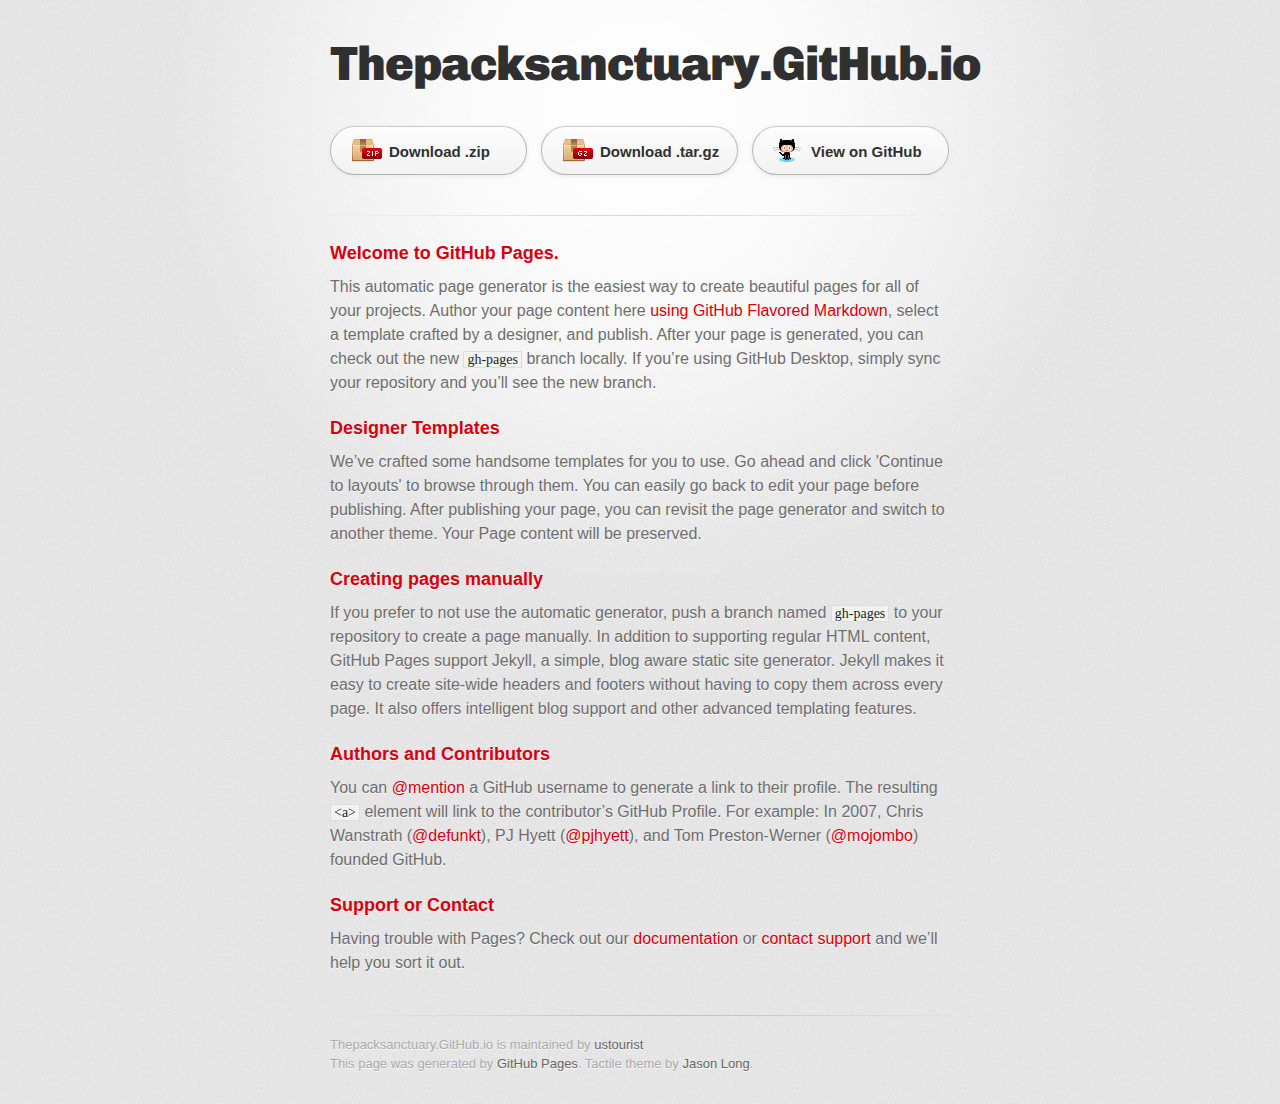
==== index.html @ 4ff25802 "Create gh-pages branch via GitHub" ====
<!DOCTYPE html>
<html>
  <head>
    <meta charset='utf-8'>
    <meta http-equiv="X-UA-Compatible" content="chrome=1">
    <link href='https://fonts.googleapis.com/css?family=Chivo:900' rel='stylesheet' type='text/css'>
    <link rel="stylesheet" type="text/css" href="stylesheets/stylesheet.css" media="screen">
    <link rel="stylesheet" type="text/css" href="stylesheets/github-dark.css" media="screen">
    <link rel="stylesheet" type="text/css" href="stylesheets/print.css" media="print">
    <!--[if lt IE 9]>
    <script src="//html5shiv.googlecode.com/svn/trunk/html5.js"></script>
    <![endif]-->
    <title>Thepacksanctuary.GitHub.io by ustourist</title>
  </head>

  <body>
    <div id="container">
      <div class="inner">

        <header>
          <h1>Thepacksanctuary.GitHub.io</h1>
          <h2></h2>
        </header>

        <section id="downloads" class="clearfix">
          <a href="https://github.com/ustourist/thepacksanctuary.github.io/zipball/master" id="download-zip" class="button"><span>Download .zip</span></a>
          <a href="https://github.com/ustourist/thepacksanctuary.github.io/tarball/master" id="download-tar-gz" class="button"><span>Download .tar.gz</span></a>
          <a href="https://github.com/ustourist/thepacksanctuary.github.io" id="view-on-github" class="button"><span>View on GitHub</span></a>
        </section>

        <hr>

        <section id="main_content">
          <h3>
<a id="welcome-to-github-pages" class="anchor" href="#welcome-to-github-pages" aria-hidden="true"><span aria-hidden="true" class="octicon octicon-link"></span></a>Welcome to GitHub Pages.</h3>

<p>This automatic page generator is the easiest way to create beautiful pages for all of your projects. Author your page content here <a href="https://guides.github.com/features/mastering-markdown/">using GitHub Flavored Markdown</a>, select a template crafted by a designer, and publish. After your page is generated, you can check out the new <code>gh-pages</code> branch locally. If you’re using GitHub Desktop, simply sync your repository and you’ll see the new branch.</p>

<h3>
<a id="designer-templates" class="anchor" href="#designer-templates" aria-hidden="true"><span aria-hidden="true" class="octicon octicon-link"></span></a>Designer Templates</h3>

<p>We’ve crafted some handsome templates for you to use. Go ahead and click 'Continue to layouts' to browse through them. You can easily go back to edit your page before publishing. After publishing your page, you can revisit the page generator and switch to another theme. Your Page content will be preserved.</p>

<h3>
<a id="creating-pages-manually" class="anchor" href="#creating-pages-manually" aria-hidden="true"><span aria-hidden="true" class="octicon octicon-link"></span></a>Creating pages manually</h3>

<p>If you prefer to not use the automatic generator, push a branch named <code>gh-pages</code> to your repository to create a page manually. In addition to supporting regular HTML content, GitHub Pages support Jekyll, a simple, blog aware static site generator. Jekyll makes it easy to create site-wide headers and footers without having to copy them across every page. It also offers intelligent blog support and other advanced templating features.</p>

<h3>
<a id="authors-and-contributors" class="anchor" href="#authors-and-contributors" aria-hidden="true"><span aria-hidden="true" class="octicon octicon-link"></span></a>Authors and Contributors</h3>

<p>You can <a href="https://help.github.com/articles/basic-writing-and-formatting-syntax/#mentioning-users-and-teams" class="user-mention">@mention</a> a GitHub username to generate a link to their profile. The resulting <code>&lt;a&gt;</code> element will link to the contributor’s GitHub Profile. For example: In 2007, Chris Wanstrath (<a href="https://github.com/defunkt" class="user-mention">@defunkt</a>), PJ Hyett (<a href="https://github.com/pjhyett" class="user-mention">@pjhyett</a>), and Tom Preston-Werner (<a href="https://github.com/mojombo" class="user-mention">@mojombo</a>) founded GitHub.</p>

<h3>
<a id="support-or-contact" class="anchor" href="#support-or-contact" aria-hidden="true"><span aria-hidden="true" class="octicon octicon-link"></span></a>Support or Contact</h3>

<p>Having trouble with Pages? Check out our <a href="https://help.github.com/pages">documentation</a> or <a href="https://github.com/contact">contact support</a> and we’ll help you sort it out.</p>
        </section>

        <footer>
          Thepacksanctuary.GitHub.io is maintained by <a href="https://github.com/ustourist">ustourist</a><br>
          This page was generated by <a href="https://pages.github.com">GitHub Pages</a>. Tactile theme by <a href="https://twitter.com/jasonlong">Jason Long</a>.
        </footer>

        
      </div>
    </div>
  </body>
</html>
---- stylesheets/stylesheet.css ----
/* http://meyerweb.com/eric/tools/css/reset/
   v2.0 | 20110126
   License: none (public domain)
*/
html, body, div, span, applet, object, iframe,
h1, h2, h3, h4, h5, h6, p, blockquote, pre,
a, abbr, acronym, address, big, cite, code,
del, dfn, em, img, ins, kbd, q, s, samp,
small, strike, strong, sub, sup, tt, var,
b, u, i, center,
dl, dt, dd, ol, ul, li,
fieldset, form, label, legend,
table, caption, tbody, tfoot, thead, tr, th, td,
article, aside, canvas, details, embed,
figure, figcaption, footer, header, hgroup,
menu, nav, output, ruby, section, summary,
time, mark, audio, video {
	padding: 0;
	margin: 0;
	font: inherit;
	font-size: 100%;
	vertical-align: baseline;
	border: 0;
}
/* HTML5 display-role reset for older browsers */
article, aside, details, figcaption, figure,
footer, header, hgroup, menu, nav, section {
	display: block;
}
body {
	line-height: 1;
}
ol, ul {
	list-style: none;
}
blockquote, q {
	quotes: none;
}
blockquote:before, blockquote:after,
q:before, q:after {
	content: '';
	content: none;
}
table {
	border-spacing: 0;
	border-collapse: collapse;
}

/* LAYOUT STYLES */
body {
  font-family: 'Helvetica Neue', Helvetica, Arial, serif;
  font-size: 1em;
  line-height: 1.5;
  color: #6d6d6d;
  text-shadow: 0 1px 0 rgba(255, 255, 255, 0.8);
  background: #e7e7e7 url(../images/body-bg.png) 0 0 repeat;
}

a {
  color: #d5000d;
}
a:hover {
  color: #c5000c;
}

header {
  padding-top: 35px;
  padding-bottom: 25px;
}

header h1 {
  font-family: 'Chivo', 'Helvetica Neue', Helvetica, Arial, serif;
  font-size: 48px; font-weight: 900;
  line-height: 1.2;
  color: #303030;
  letter-spacing: -1px;
}

header h2 {
  font-size: 24px;
  font-weight: normal;
  line-height: 1.3;
  color: #aaa;
  letter-spacing: -1px;
}

#container {
  min-height: 595px;
  background: transparent url(../images/highlight-bg.jpg) 50% 0 no-repeat;
}

.inner {
  width: 620px;
  margin: 0 auto;
}

#container .inner img {
  max-width: 100%;
}

#downloads {
  margin-bottom: 40px;
}

a.button {
  display: block;
  float: left;
  width: 179px;
  padding: 12px 8px 12px 8px;
  margin-right: 14px;
  font-size: 15px;
  font-weight: bold;
  line-height: 25px;
  color: #303030;
  background: #fdfdfd; /* Old browsers */
  background: -moz-linear-gradient(top,  #fdfdfd 0%, #f2f2f2 100%); /* FF3.6+ */
  background: -webkit-gradient(linear, left top, left bottom, color-stop(0%,#fdfdfd), color-stop(100%,#f2f2f2)); /* Chrome,Safari4+ */
  background: -webkit-linear-gradient(top,  #fdfdfd 0%,#f2f2f2 100%); /* Chrome10+,Safari5.1+ */
  background: -o-linear-gradient(top,  #fdfdfd 0%,#f2f2f2 100%); /* Opera 11.10+ */
  background: -ms-linear-gradient(top,  #fdfdfd 0%,#f2f2f2 100%); /* IE10+ */
  background: linear-gradient(top,  #fdfdfd 0%,#f2f2f2 100%); /* W3C */
  filter: progid:DXImageTransform.Microsoft.gradient( startColorstr='#fdfdfd', endColorstr='#f2f2f2',GradientType=0 ); /* IE6-9 */
  border-top: solid 1px #cbcbcb;
  border-right: solid 1px #b7b7b7;
  border-bottom: solid 1px #b3b3b3;
  border-left: solid 1px #b7b7b7;
  border-radius: 30px;
  -webkit-box-shadow: 10px 10px 5px #888;
  -moz-box-shadow: 10px 10px 5px #888;
  box-shadow: 0px 1px 5px #e8e8e8;
  -moz-border-radius: 30px;
  -webkit-border-radius: 30px;
}
a.button:hover {
  background: #fafafa; /* Old browsers */
  background: -moz-linear-gradient(top,  #fdfdfd 0%, #f6f6f6 100%); /* FF3.6+ */
  background: -webkit-gradient(linear, left top, left bottom, color-stop(0%,#fdfdfd), color-stop(100%,#f6f6f6)); /* Chrome,Safari4+ */
  background: -webkit-linear-gradient(top,  #fdfdfd 0%,#f6f6f6 100%); /* Chrome10+,Safari5.1+ */
  background: -o-linear-gradient(top,  #fdfdfd 0%,#f6f6f6 100%); /* Opera 11.10+ */
  background: -ms-linear-gradient(top,  #fdfdfd 0%,#f6f6f6 100%); /* IE10+ */
  background: linear-gradient(top,  #fdfdfd 0%,#f6f6f6, 100%); /* W3C */
  filter: progid:DXImageTransform.Microsoft.gradient( startColorstr='#fdfdfd', endColorstr='#f6f6f6',GradientType=0 ); /* IE6-9 */
  border-top: solid 1px #b7b7b7;
  border-right: solid 1px #b3b3b3;
  border-bottom: solid 1px #b3b3b3;
  border-left: solid 1px #b3b3b3;
}

a.button span {
  display: block;
  height: 23px;
  padding-left: 50px;
}

#download-zip span {
  background: transparent url(../images/zip-icon.png) 12px 50% no-repeat;
}
#download-tar-gz span {
  background: transparent url(../images/tar-gz-icon.png) 12px 50% no-repeat;
}
#view-on-github span {
  background: transparent url(../images/octocat-icon.png) 12px 50% no-repeat;
}
#view-on-github {
  margin-right: 0;
}

code, pre {
  margin-bottom: 30px;
  font-family: Monaco, "Bitstream Vera Sans Mono", "Lucida Console", Terminal;
  font-size: 14px;
  color: #222;
}

code {
  padding: 0 3px;
  background-color: #f2f2f2;
  border: solid 1px #ddd;
}

pre {
  padding: 20px;
  overflow: auto;
  color: #f2f2f2;
  text-shadow: none;
  background: #303030;
}
pre code {
  padding: 0;
  color: #f2f2f2;
  background-color: #303030;
  border: none;
}

ul, ol, dl {
  margin-bottom: 20px;
}


/* COMMON STYLES */

hr {
  height: 1px;
  padding-bottom: 1em;
  margin-top: 1em;
  line-height: 1px;
  background: transparent url('../images/hr.png') 50% 0 no-repeat;
  border: none;
}

strong {
  font-weight: bold;
}

em {
  font-style: italic;
}

table {
  width: 100%;
  border: 1px solid #ebebeb;
}

th {
  font-weight: 500;
}

td {
  font-weight: 300;
  text-align: center;
  border: 1px solid #ebebeb;
}

form {
  padding: 20px;
  background: #f2f2f2;

}


/* GENERAL ELEMENT TYPE STYLES */

h1 {
  font-size: 32px;
}

h2 {
  margin-bottom: 8px;
  font-size: 22px;
  font-weight: bold;
  color: #303030;
}

h3 {
  margin-bottom: 8px;
  font-size: 18px;
  font-weight: bold;
  color: #d5000d;
}

h4 {
  font-size: 16px;
  font-weight: bold;
  color: #303030;
}

h5 {
  font-size: 1em;
  color: #303030;
}

h6 {
  font-size: .8em;
  color: #303030;
}

p {
  margin-bottom: 20px;
  font-weight: 300;
}

a {
  text-decoration: none;
}

p a {
  font-weight: 400;
}

blockquote {
  padding: 0 0 0 30px;
  margin-bottom: 20px;
  font-size: 1.6em;
  border-left: 10px solid #e9e9e9;
}

ul li {
  list-style-position: inside;
  list-style: disc;
  padding-left: 20px;
}

ol li {
  list-style-position: inside;
  list-style: decimal;
  padding-left: 3px;
}

dl dt {
  color: #303030;
}

footer {
  padding-top: 20px;
  padding-bottom: 30px;
  margin-top: 40px;
  font-size: 13px;
  color: #aaa;
  background: transparent url('../images/hr.png') 0 0 no-repeat;
}

footer a {
  color: #666;
}
footer a:hover {
  color: #444;
}

/* MISC */
.clearfix:after {
  display: block;
  height: 0;
  clear: both;
  visibility: hidden;
  content: '.';
}

.clearfix {display: inline-block;}
* html .clearfix {height: 1%;}
.clearfix {display: block;}

/* #Media Queries
================================================== */

/* Smaller than standard 960 (devices and browsers) */
@media only screen and (max-width: 959px) { }

/* Tablet Portrait size to standard 960 (devices and browsers) */
@media only screen and (min-width: 768px) and (max-width: 959px) { }

/* All Mobile Sizes (devices and browser) */
@media only screen and (max-width: 767px) {
  header {
    padding-top: 10px;
    padding-bottom: 10px;
  }
  #downloads {
    margin-bottom: 25px;
  }
  #download-zip, #download-tar-gz {
    display: none;
  }
  .inner {
    width: 94%;
    margin: 0 auto;
  }
}

/* Mobile Landscape Size to Tablet Portrait (devices and browsers) */
@media only screen and (min-width: 480px) and (max-width: 767px) { }

/* Mobile Portrait Size to Mobile Landscape Size (devices and browsers) */
@media only screen and (max-width: 479px) { }
---- stylesheets/github-dark.css ----
/*
The MIT License (MIT)

Copyright (c) 2015 GitHub, Inc.

Permission is hereby granted, free of charge, to any person obtaining a copy
of this software and associated documentation files (the "Software"), to deal
in the Software without restriction, including without limitation the rights
to use, copy, modify, merge, publish, distribute, sublicense, and/or sell
copies of the Software, and to permit persons to whom the Software is
furnished to do so, subject to the following conditions:

The above copyright notice and this permission notice shall be included in all
copies or substantial portions of the Software.

THE SOFTWARE IS PROVIDED "AS IS", WITHOUT WARRANTY OF ANY KIND, EXPRESS OR
IMPLIED, INCLUDING BUT NOT LIMITED TO THE WARRANTIES OF MERCHANTABILITY,
FITNESS FOR A PARTICULAR PURPOSE AND NONINFRINGEMENT. IN NO EVENT SHALL THE
AUTHORS OR COPYRIGHT HOLDERS BE LIABLE FOR ANY CLAIM, DAMAGES OR OTHER
LIABILITY, WHETHER IN AN ACTION OF CONTRACT, TORT OR OTHERWISE, ARISING FROM,
OUT OF OR IN CONNECTION WITH THE SOFTWARE OR THE USE OR OTHER DEALINGS IN THE
SOFTWARE.

*/

.pl-c /* comment */ {
  color: #969896;
}

.pl-c1      /* constant, markup.raw, meta.diff.header, meta.module-reference, meta.property-name, support, support.constant, support.variable, variable.other.constant */,
.pl-s .pl-v /* string variable */ {
  color: #0099cd;
}

.pl-e  /* entity */,
.pl-en /* entity.name */ {
  color: #9774cb;
}

.pl-s .pl-s1 /* string source */,
.pl-smi      /* storage.modifier.import, storage.modifier.package, storage.type.java, variable.other, variable.parameter.function */ {
  color: #ddd;
}

.pl-ent /* entity.name.tag */ {
  color: #7bcc72;
}

.pl-k /* keyword, storage, storage.type */ {
  color: #cc2372;
}

.pl-pds              /* punctuation.definition.string, string.regexp.character-class */,
.pl-s                /* string */,
.pl-s .pl-pse .pl-s1 /* string punctuation.section.embedded source */,
.pl-sr               /* string.regexp */,
.pl-sr .pl-cce       /* string.regexp constant.character.escape */,
.pl-sr .pl-sra       /* string.regexp string.regexp.arbitrary-repitition */,
.pl-sr .pl-sre       /* string.regexp source.ruby.embedded */ {
  color: #3c66e2;
}

.pl-v /* variable */ {
  color: #fb8764;
}

.pl-id /* invalid.deprecated */ {
  color: #e63525;
}

.pl-ii /* invalid.illegal */ {
  background-color: #e63525;
  color: #f8f8f8;
}

.pl-sr .pl-cce /* string.regexp constant.character.escape */ {
  color: #7bcc72;
  font-weight: bold;
}

.pl-ml /* markup.list */ {
  color: #c26b2b;
}

.pl-mh        /* markup.heading */,
.pl-mh .pl-en /* markup.heading entity.name */,
.pl-ms        /* meta.separator */ {
  color: #264ec5;
  font-weight: bold;
}

.pl-mq /* markup.quote */ {
  color: #00acac;
}

.pl-mi /* markup.italic */ {
  color: #ddd;
  font-style: italic;
}

.pl-mb /* markup.bold */ {
  color: #ddd;
  font-weight: bold;
}

.pl-md /* markup.deleted, meta.diff.header.from-file */ {
  background-color: #ffecec;
  color: #bd2c00;
}

.pl-mi1 /* markup.inserted, meta.diff.header.to-file */ {
  background-color: #eaffea;
  color: #55a532;
}

.pl-mdr /* meta.diff.range */ {
  color: #9774cb;
  font-weight: bold;
}

.pl-mo /* meta.output */ {
  color: #264ec5;
}
---- stylesheets/print.css ----
html, body, div, span, applet, object, iframe,
h1, h2, h3, h4, h5, h6, p, blockquote, pre,
a, abbr, acronym, address, big, cite, code,
del, dfn, em, img, ins, kbd, q, s, samp,
small, strike, strong, sub, sup, tt, var,
b, u, i, center,
dl, dt, dd, ol, ul, li,
fieldset, form, label, legend,
table, caption, tbody, tfoot, thead, tr, th, td,
article, aside, canvas, details, embed,
figure, figcaption, footer, header, hgroup,
menu, nav, output, ruby, section, summary,
time, mark, audio, video {
  padding: 0;
  margin: 0;
  font: inherit;
  font-size: 100%;
  vertical-align: baseline;
  border: 0;
}
/* HTML5 display-role reset for older browsers */
article, aside, details, figcaption, figure,
footer, header, hgroup, menu, nav, section {
  display: block;
}
body {
  line-height: 1;
}
ol, ul {
  list-style: none;
}
blockquote, q {
  quotes: none;
}
blockquote:before, blockquote:after,
q:before, q:after {
  content: '';
  content: none;
}
table {
  border-spacing: 0;
  border-collapse: collapse;
}
body {
  font-family: 'Helvetica Neue', Helvetica, Arial, serif;
  font-size: 13px;
  line-height: 1.5;
  color: #000;
}

a {
  font-weight: bold;
  color: #d5000d;
}

header {
  padding-top: 35px;
  padding-bottom: 10px;
}

header h1 {
  font-size: 48px;
  font-weight: bold;
  line-height: 1.2;
  color: #303030;
  letter-spacing: -1px;
}

header h2 {
  font-size: 24px;
  font-weight: normal;
  line-height: 1.3;
  color: #aaa;
  letter-spacing: -1px;
}
#downloads {
  display: none;
}
#main_content {
  padding-top: 20px;
}

code, pre {
  margin-bottom: 30px;
  font-family: Monaco, "Bitstream Vera Sans Mono", "Lucida Console", Terminal;
  font-size: 12px;
  color: #222;
}

code {
  padding: 0 3px;
}

pre {
  padding: 20px;
  overflow: auto;
  border: solid 1px #ddd;
}
pre code {
  padding: 0;
}

ul, ol, dl {
  margin-bottom: 20px;
}


/* COMMON STYLES */

table {
  width: 100%;
  border: 1px solid #ebebeb;
}

th {
  font-weight: 500;
}

td {
  font-weight: 300;
  text-align: center;
  border: 1px solid #ebebeb;
}

form {
  padding: 20px;
  background: #f2f2f2;

}


/* GENERAL ELEMENT TYPE STYLES */

h1 {
  font-size: 2.8em;
}

h2 {
  margin-bottom: 8px;
  font-size: 22px;
  font-weight: bold;
  color: #303030;
}

h3 {
  margin-bottom: 8px;
  font-size: 18px;
  font-weight: bold;
  color: #d5000d;
}

h4 {
  font-size: 16px;
  font-weight: bold;
  color: #303030;
}

h5 {
  font-size: 1em;
  color: #303030;
}

h6 {
  font-size: .8em;
  color: #303030;
}

p {
  margin-bottom: 20px;
  font-weight: 300;
}

a {
  text-decoration: none;
}

p a {
  font-weight: 400;
}

blockquote {
  padding: 0 0 0 30px;
  margin-bottom: 20px;
  font-size: 1.6em;
  border-left: 10px solid #e9e9e9;
}

ul li {
  list-style-position: inside;
  list-style: disc;
  padding-left: 20px;
}

ol li {
  list-style-position: inside;
  list-style: decimal;
  padding-left: 3px;
}

dl dd {
  font-style: italic;
  font-weight: 100;
}

footer {
  padding-top: 20px;
  padding-bottom: 30px;
  margin-top: 40px;
  font-size: 13px;
  color: #aaa;
}

footer a {
  color: #666;
}

/* MISC */
.clearfix:after {
  display: block;
  height: 0;
  clear: both;
  visibility: hidden;
  content: '.';
}

.clearfix {display: inline-block;}
* html .clearfix {height: 1%;}
.clearfix {display: block;}
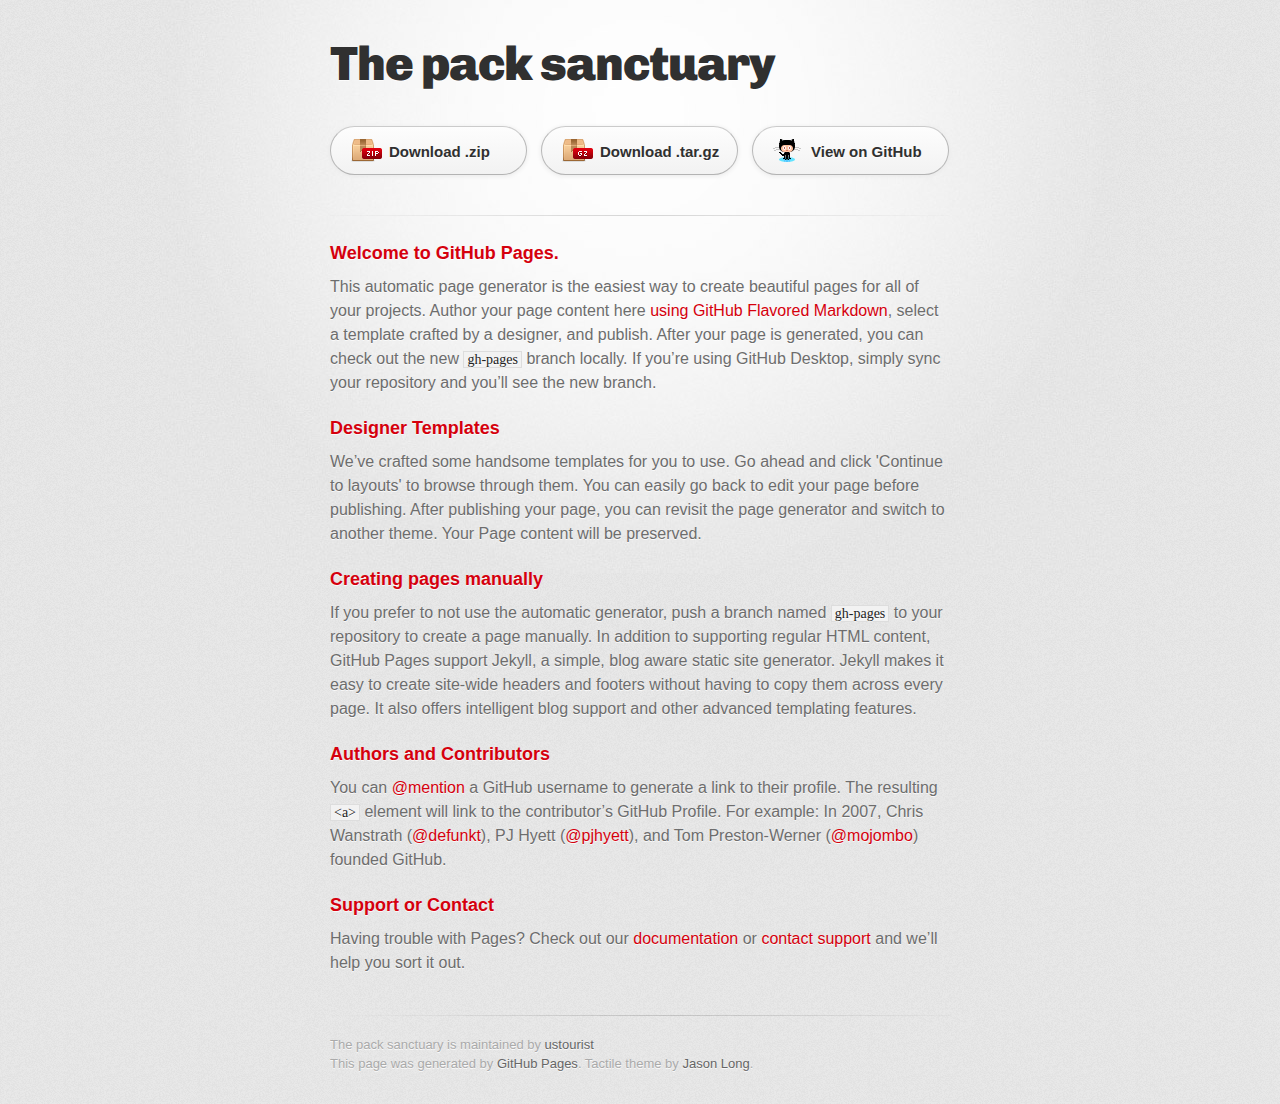
==== commit f22ab16e: "Create gh-pages branch via GitHub" ====
--- a/index.html
+++ b/index.html
@@ -10,7 +10,7 @@
     <!--[if lt IE 9]>
     <script src="//html5shiv.googlecode.com/svn/trunk/html5.js"></script>
     <![endif]-->
-    <title>Thepacksanctuary.GitHub.io by ustourist</title>
+    <title>The pack sanctuary by ustourist</title>
   </head>
 
   <body>
@@ -18,7 +18,7 @@
       <div class="inner">
 
         <header>
-          <h1>Thepacksanctuary.GitHub.io</h1>
+          <h1>The pack sanctuary</h1>
           <h2></h2>
         </header>
 
@@ -58,7 +58,7 @@
         </section>
 
         <footer>
-          Thepacksanctuary.GitHub.io is maintained by <a href="https://github.com/ustourist">ustourist</a><br>
+          The pack sanctuary is maintained by <a href="https://github.com/ustourist">ustourist</a><br>
           This page was generated by <a href="https://pages.github.com">GitHub Pages</a>. Tactile theme by <a href="https://twitter.com/jasonlong">Jason Long</a>.
         </footer>
 
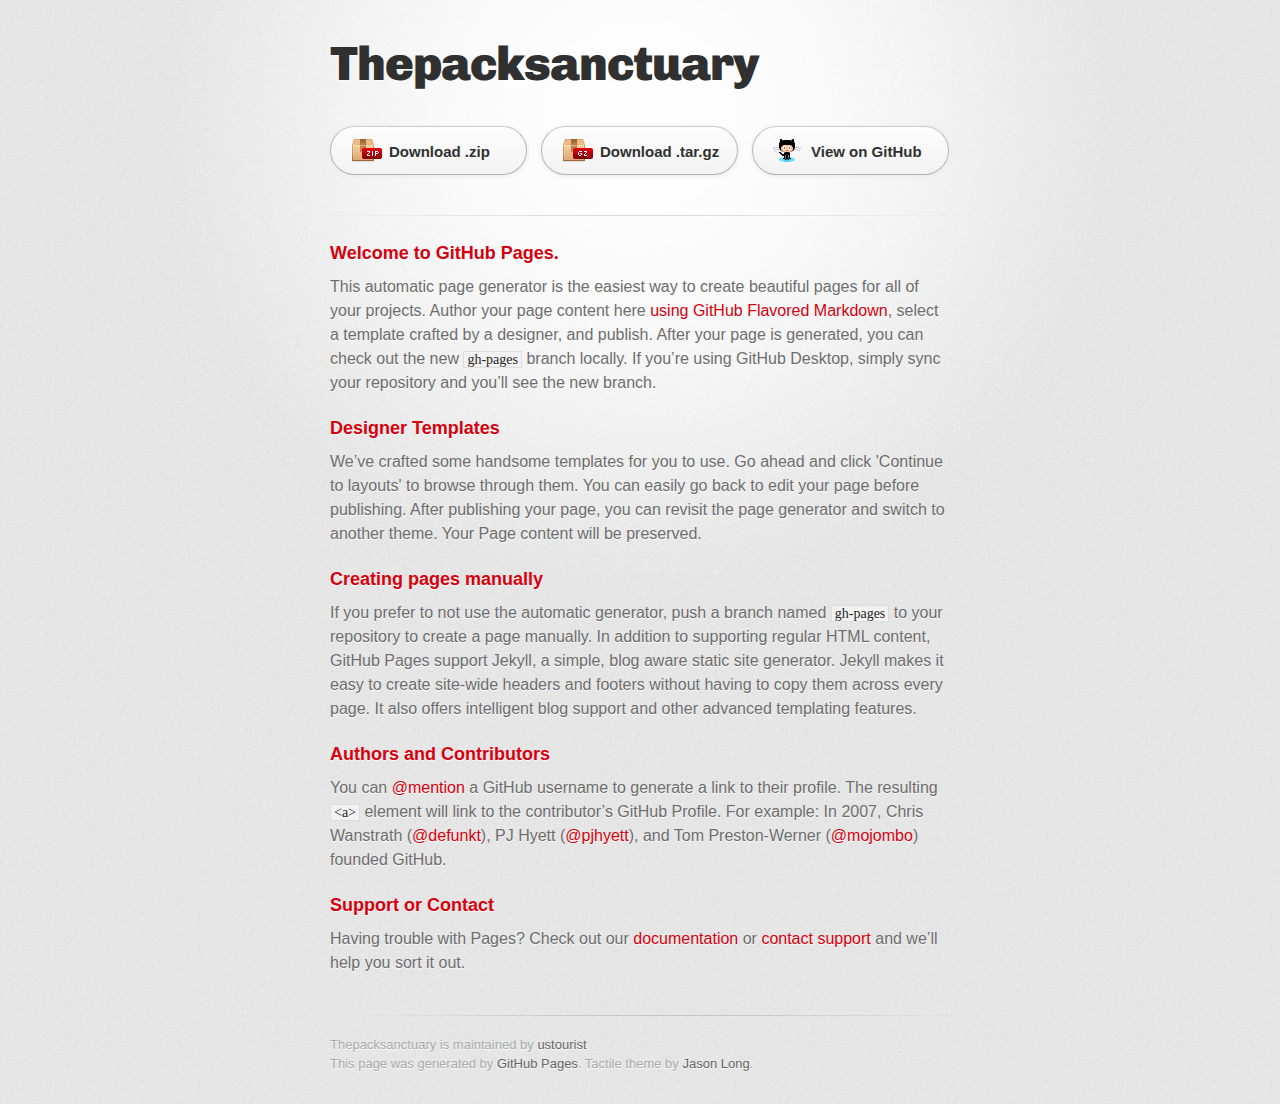
==== commit 3931620e: "Create gh-pages branch via GitHub" ====
--- a/index.html
+++ b/index.html
@@ -10,7 +10,7 @@
     <!--[if lt IE 9]>
     <script src="//html5shiv.googlecode.com/svn/trunk/html5.js"></script>
     <![endif]-->
-    <title>The pack sanctuary by ustourist</title>
+    <title>Thepacksanctuary by ustourist</title>
   </head>
 
   <body>
@@ -18,14 +18,14 @@
       <div class="inner">
 
         <header>
-          <h1>The pack sanctuary</h1>
+          <h1>Thepacksanctuary</h1>
           <h2></h2>
         </header>
 
         <section id="downloads" class="clearfix">
-          <a href="https://github.com/ustourist/thepacksanctuary.github.io/zipball/master" id="download-zip" class="button"><span>Download .zip</span></a>
-          <a href="https://github.com/ustourist/thepacksanctuary.github.io/tarball/master" id="download-tar-gz" class="button"><span>Download .tar.gz</span></a>
-          <a href="https://github.com/ustourist/thepacksanctuary.github.io" id="view-on-github" class="button"><span>View on GitHub</span></a>
+          <a href="https://github.com/ustourist/thepacksanctuary/zipball/master" id="download-zip" class="button"><span>Download .zip</span></a>
+          <a href="https://github.com/ustourist/thepacksanctuary/tarball/master" id="download-tar-gz" class="button"><span>Download .tar.gz</span></a>
+          <a href="https://github.com/ustourist/thepacksanctuary" id="view-on-github" class="button"><span>View on GitHub</span></a>
         </section>
 
         <hr>
@@ -58,7 +58,7 @@
         </section>
 
         <footer>
-          The pack sanctuary is maintained by <a href="https://github.com/ustourist">ustourist</a><br>
+          Thepacksanctuary is maintained by <a href="https://github.com/ustourist">ustourist</a><br>
           This page was generated by <a href="https://pages.github.com">GitHub Pages</a>. Tactile theme by <a href="https://twitter.com/jasonlong">Jason Long</a>.
         </footer>
 
